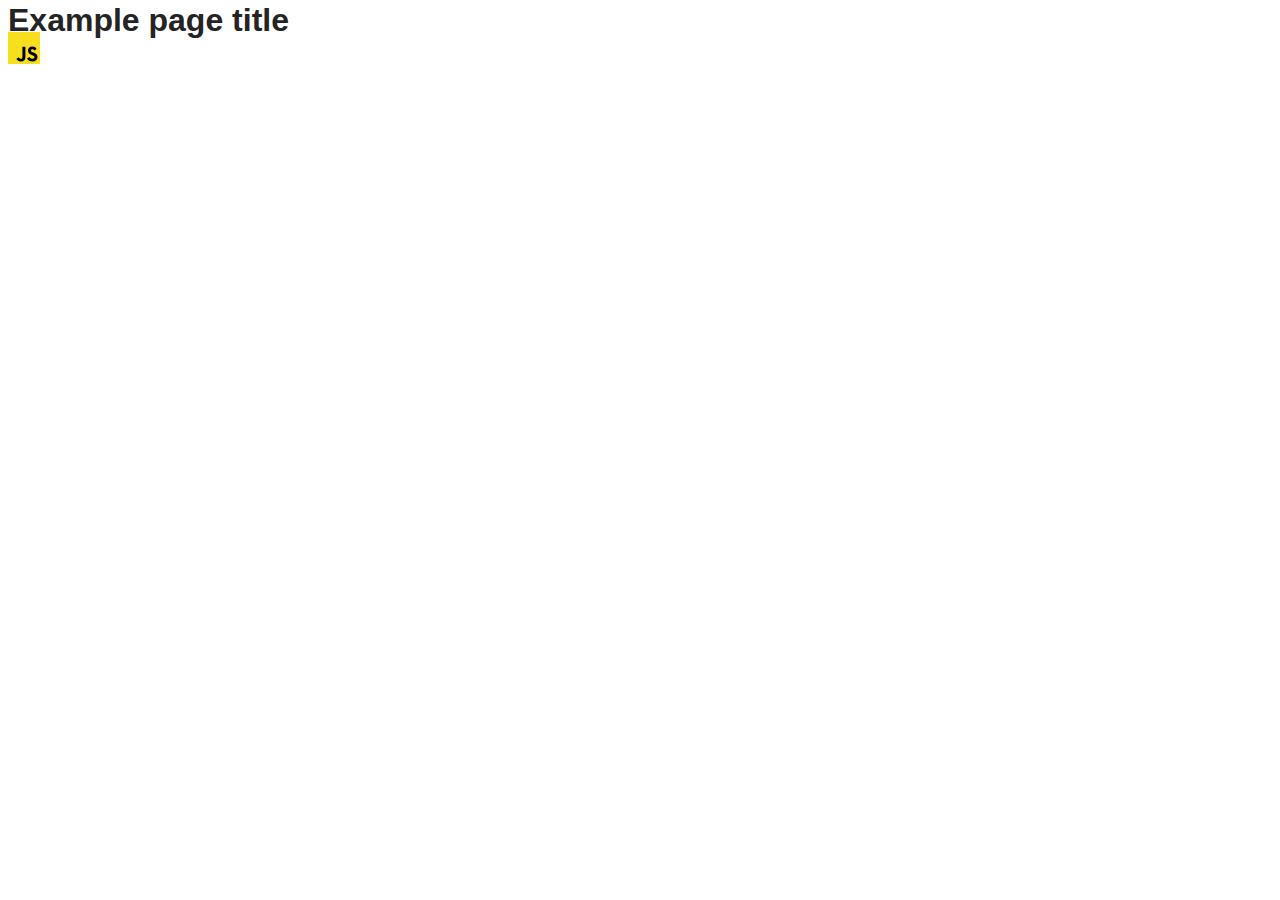
==== src/index.html @ 613e65c5 "Initial commit" ====
<!DOCTYPE html>
<html lang="en">
  <head>
    <meta charset="UTF-8" />
    <link rel="icon" type="image/svg+xml" href="/favicon.svg" />
    <meta name="viewport" content="width=device-width, initial-scale=1.0" />
    <title>Vanilla App Template</title>
    <link rel="stylesheet" href="./css/styles.css" />
  </head>
  <body>
    <load ="partials/header.html" />

    <section>
      <h1>Example page title</h1>
      <!-- Path to images as from index.html file -->
      <img src="./img/javascript.svg" alt="" />
    </section>

    <!-- Loads the specified .html file -->
    <load ="partials/vite-promo.html" />

    <script type="module" src="./main.js"></script>
  </body>
</html>
---- src/css/styles.css ----
/**
  |============================
  | include css partials with
  | default @import url()
  |============================
*/
@import url('./reset.css');
@import url('./vite-promo.css');
@import url('./header.css');

:root {
  font-family: Inter, Avenir, Helvetica, Arial, sans-serif;
  font-size: 16px;
  line-height: 24px;
  font-weight: 400;

  color: #242424;
  background-color: rgba(255, 255, 255, 0.87);

  font-synthesis: none;
  text-rendering: optimizeLegibility;
  -webkit-font-smoothing: antialiased;
  -moz-osx-font-smoothing: grayscale;
  -webkit-text-size-adjust: 100%;
}
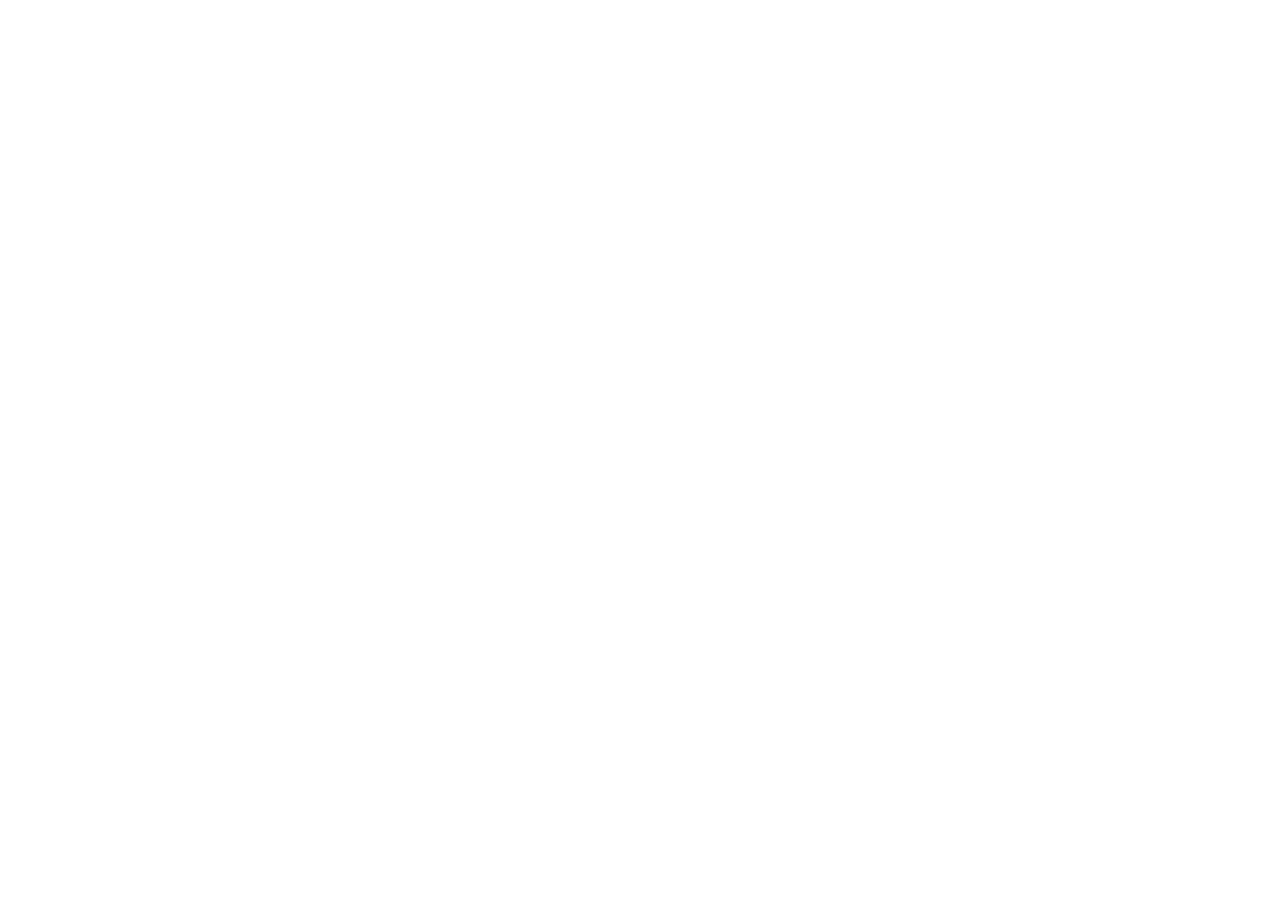
==== commit 3cf22f27: "start" ====
--- a/src/index.html
+++ b/src/index.html
@@ -8,17 +8,8 @@
     <link rel="stylesheet" href="./css/styles.css" />
   </head>
   <body>
-    <load ="partials/header.html" />
-
-    <section>
-      <h1>Example page title</h1>
-      <!-- Path to images as from index.html file -->
-      <img src="./img/javascript.svg" alt="" />
-    </section>
-
-    <!-- Loads the specified .html file -->
-    <load ="partials/vite-promo.html" />
-
     <script type="module" src="./main.js"></script>
+    <script type="module" src="./js/pixabay-api.js"></script>
+    <script type="module" src="./js/render-functions.js"></script>
   </body>
 </html>
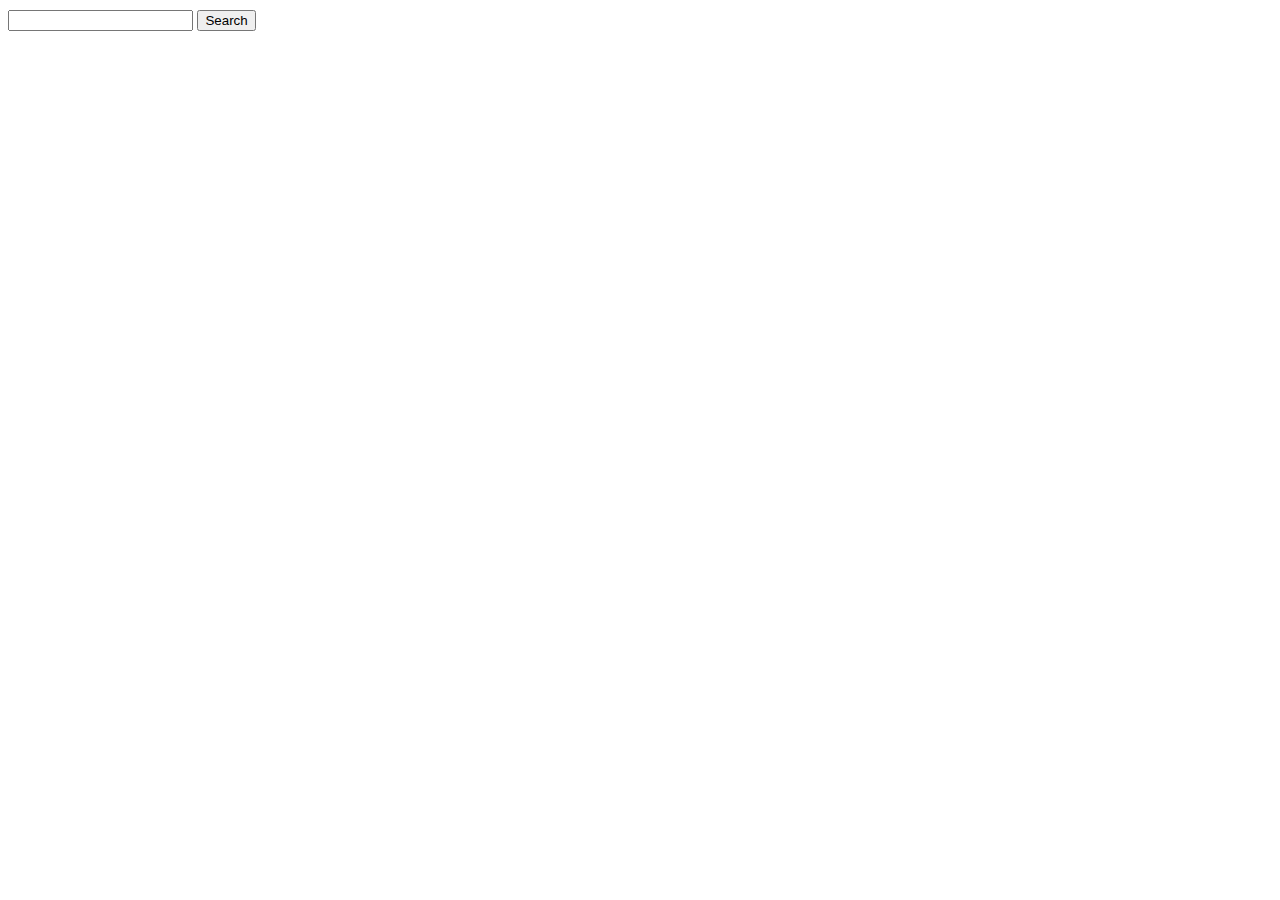
==== commit 9bb2e017: "almost" ====
--- a/src/index.html
+++ b/src/index.html
@@ -8,6 +8,16 @@
     <link rel="stylesheet" href="./css/styles.css" />
   </head>
   <body>
+    <form class="form">
+      <input type="text" class="searching-input" />
+
+      <button type="submit" class="searching-button">Search</button>
+    </form>
+
+    <div class="gallery">
+      <ul class="gallery-elements"></ul>
+    </div>
+
     <script type="module" src="./main.js"></script>
     <script type="module" src="./js/pixabay-api.js"></script>
     <script type="module" src="./js/render-functions.js"></script>
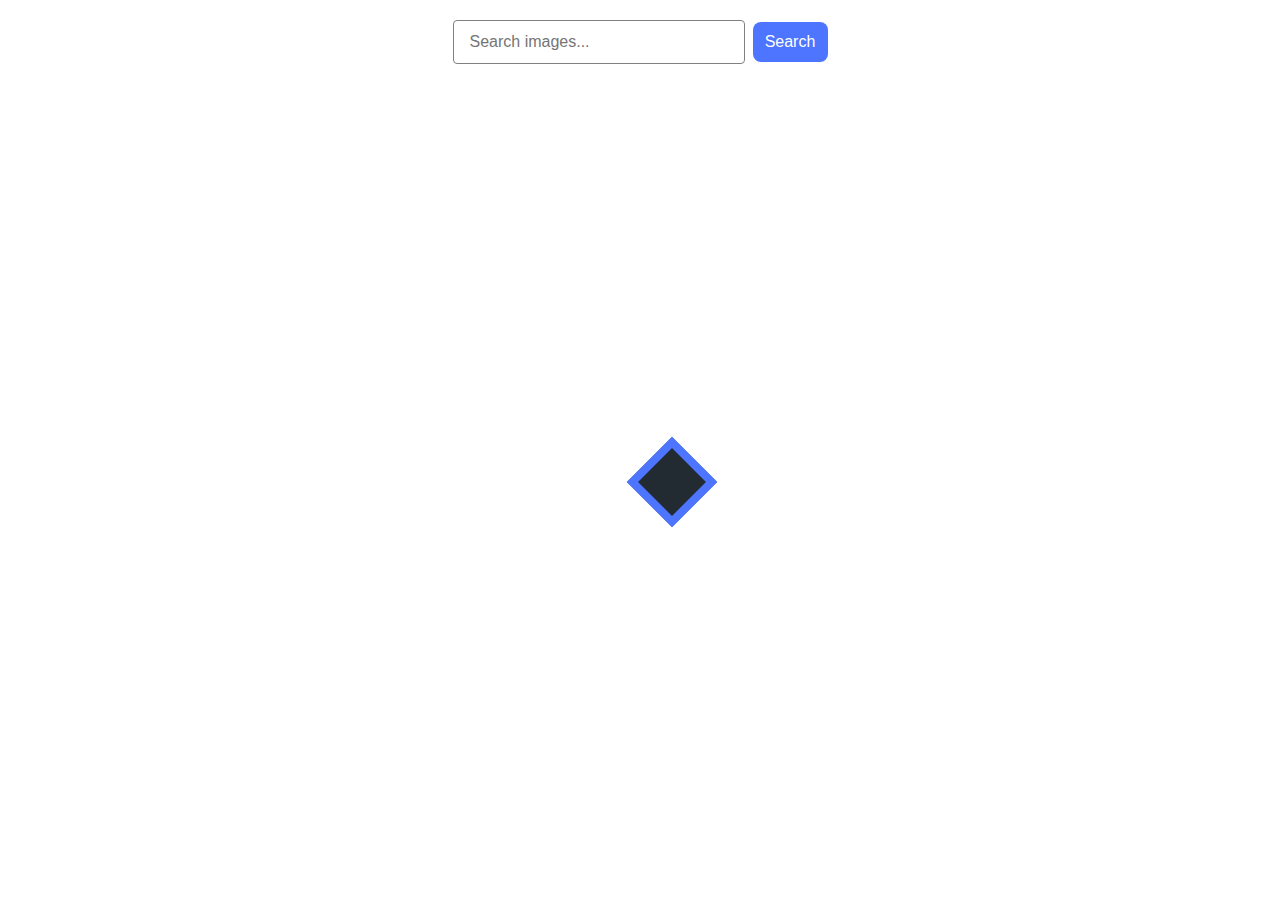
==== commit a60671d5: "finish" ====
--- a/src/index.html
+++ b/src/index.html
@@ -4,22 +4,42 @@
     <meta charset="UTF-8" />
     <link rel="icon" type="image/svg+xml" href="/favicon.svg" />
     <meta name="viewport" content="width=device-width, initial-scale=1.0" />
-    <title>Vanilla App Template</title>
+    <title>Gallery</title>
+    <link rel="preconnect" href="https://fonts.googleapis.com" />
+    <link rel="preconnect" href="https://fonts.gstatic.com" crossorigin />
+    <link
+      href="https://fonts.googleapis.com/css2?family=Montserrat:ital,wght@0,100..900;1,100..900&display=swap"
+      rel="stylesheet"
+    />
     <link rel="stylesheet" href="./css/styles.css" />
   </head>
   <body>
     <form class="form">
-      <input type="text" class="searching-input" />
+      <input
+        type="text"
+        class="searching-input"
+        placeholder="Search images..."
+      />
 
       <button type="submit" class="searching-button">Search</button>
     </form>
 
     <div class="gallery">
-      <ul class="gallery-elements"></ul>
+      <ul class="gallery-elements">
+        <!-- <li>
+          <a href=""><img /></a>
+          <div class="imageInfo">
+            <span name="likes"></span>
+            <span name="likes-num"></span>
+            <span name="views"></span>
+            <span name="views-num"></span>
+          </div>
+        </li> -->
+      </ul>
     </div>
 
+    <span class="loader"></span>
+
     <script type="module" src="./main.js"></script>
-    <script type="module" src="./js/pixabay-api.js"></script>
-    <script type="module" src="./js/render-functions.js"></script>
   </body>
 </html>
--- a/src/css/styles.css
+++ b/src/css/styles.css
@@ -7,9 +7,10 @@
 @import url('./reset.css');
 @import url('./vite-promo.css');
 @import url('./header.css');
+@import url('./gallery.css');
 
 :root {
-  font-family: Inter, Avenir, Helvetica, Arial, sans-serif;
+  font-family: "Montserrat", sans-serif;
   font-size: 16px;
   line-height: 24px;
   font-weight: 400;
@@ -23,3 +24,45 @@
   -moz-osx-font-smoothing: grayscale;
   -webkit-text-size-adjust: 100%;
 }
+
+.loader {
+  position: absolute;
+  top: 50%;
+  left: 50%;
+  transform: translate(-50%, -50%);
+  width: 64px;
+  height: 64px;
+  background-color: rgba(0, 0, 0, 0.5);
+  transform: rotate(45deg);
+  overflow: hidden;
+}
+
+.loader:after {
+  content: '';
+  position: absolute;
+  inset: 8px;
+  margin: auto;
+  background: #222b32;
+}
+
+.loader:before {
+  content: '';
+  position: absolute;
+  inset: -15px;
+  margin: auto;
+  background: rgba(78, 117, 255, 1);
+  animation: diamondLoader 2s linear infinite;
+}
+
+@keyframes diamondLoader {
+
+  0%,
+  10% {
+    transform: translate(-64px, -64px) rotate(-45deg)
+  }
+
+  90%,
+  100% {
+    transform: translate(0px, 0px) rotate(-45deg)
+  }
+}